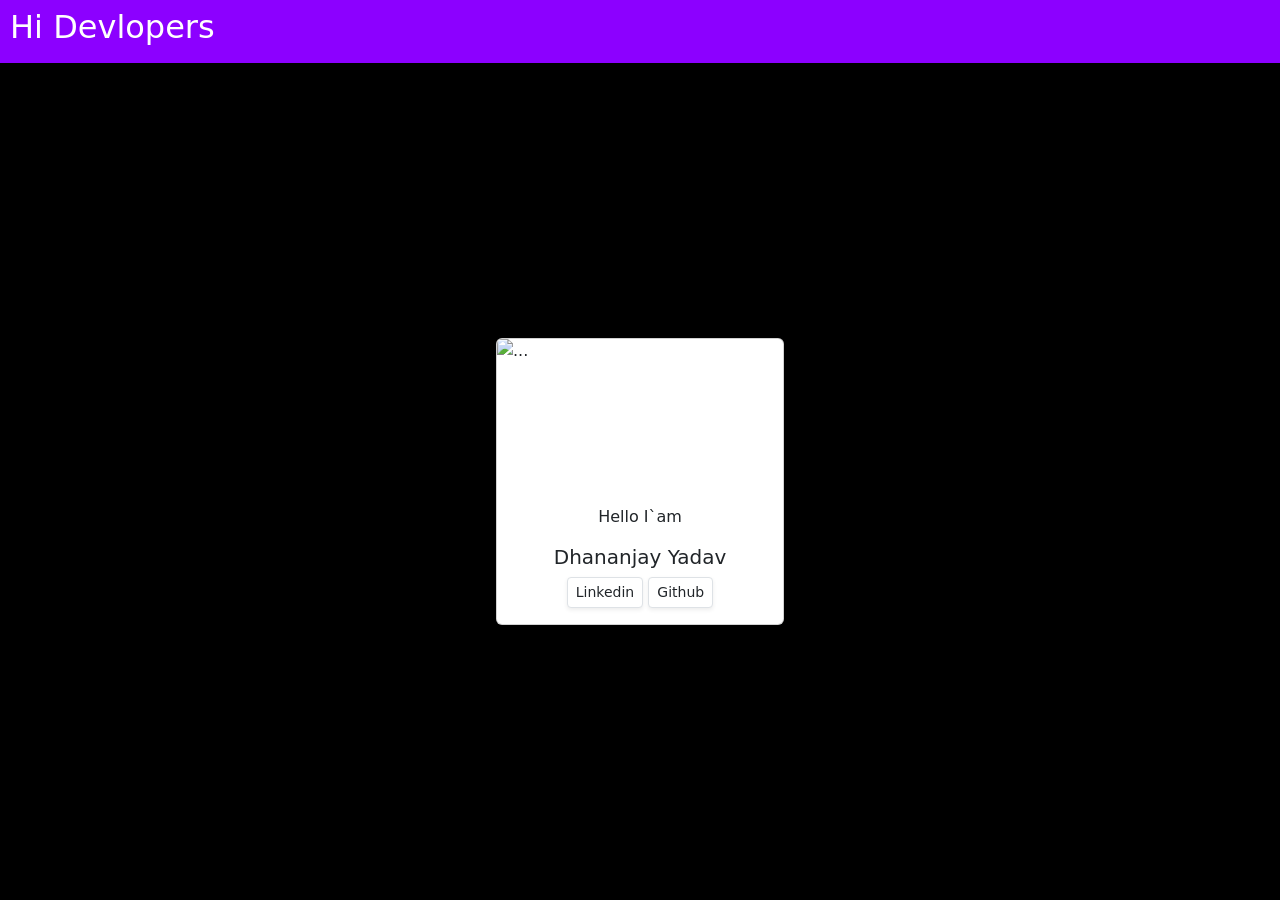
==== index.html @ 0f2ab011 "push in github" ====
<!DOCTYPE html>
<html lang="en">

<head>
    <meta charset="UTF-8">
    <meta name="viewport" content="width=device-width, initial-scale=1.0">
    <title>Detail</title>
    <link rel="stylesheet" href="Style.css">
    <link href="https://cdn.jsdelivr.net/npm/bootstrap@5.3.7/dist/css/bootstrap.min.css" rel="stylesheet"
        integrity="sha384-LN+7fdVzj6u52u30Kp6M/trliBMCMKTyK833zpbD+pXdCLuTusPj697FH4R/5mcr" crossorigin="anonymous">
</head>

<body>

    <head>
        <nav class="nav">
            <div>
                <h2>Hi Devlopers</h2>
            </div>
        </nav>
    </head>

    <main>
        <section class="main-card">
            <div class="card" style="width: 18rem;">
                <img src="https://dhananjay.amethisoft.com/assets/Home.png" class="card-img-top" height="150" alt="...">
                <div class="card-body">
                    <p>Hello I`am</p>
                    <h5>Dhananjay Yadav</h5>
                    <div>
                        
                        <a href=""><button class="btn btn-sm bg-white border shadow-sm">Linkedin</button></a>
                        <a href=""><button class="btn btn-sm bg-white border shadow-sm">Github</button></a>
                    </div>
                </div>
            </div>
        </section>
    </main>
    <script src="https://cdn.jsdelivr.net/npm/bootstrap@5.3.7/dist/js/bootstrap.bundle.min.js"
        integrity="sha384-ndDqU0Gzau9qJ1lfW4pNLlhNTkCfHzAVBReH9diLvGRem5+R9g2FzA8ZGN954O5Q"
        crossorigin="anonymous"></script>
</body>

</html>
---- Style.css ----
*{
    margin: 0;
    padding: 0;
    box-sizing: border-box;
}

.nav{
    height: 7vh;
    color: rgb(255, 255, 255);
    background: #8c00ff;
    display: flex;
    justify-content: start;
    align-items: center;
    padding-left: 10px !important;
}

.main-card{
    display: flex;
    justify-content: center;
    align-items: center;
    height: 93vh;
    width: 100vw;
    color: white;
     background: #000;
}

img{
    object-fit: contain;
}

.card-body{
    display: flex;
    flex-direction: column;
    justify-content: center;
    align-items: center;
}
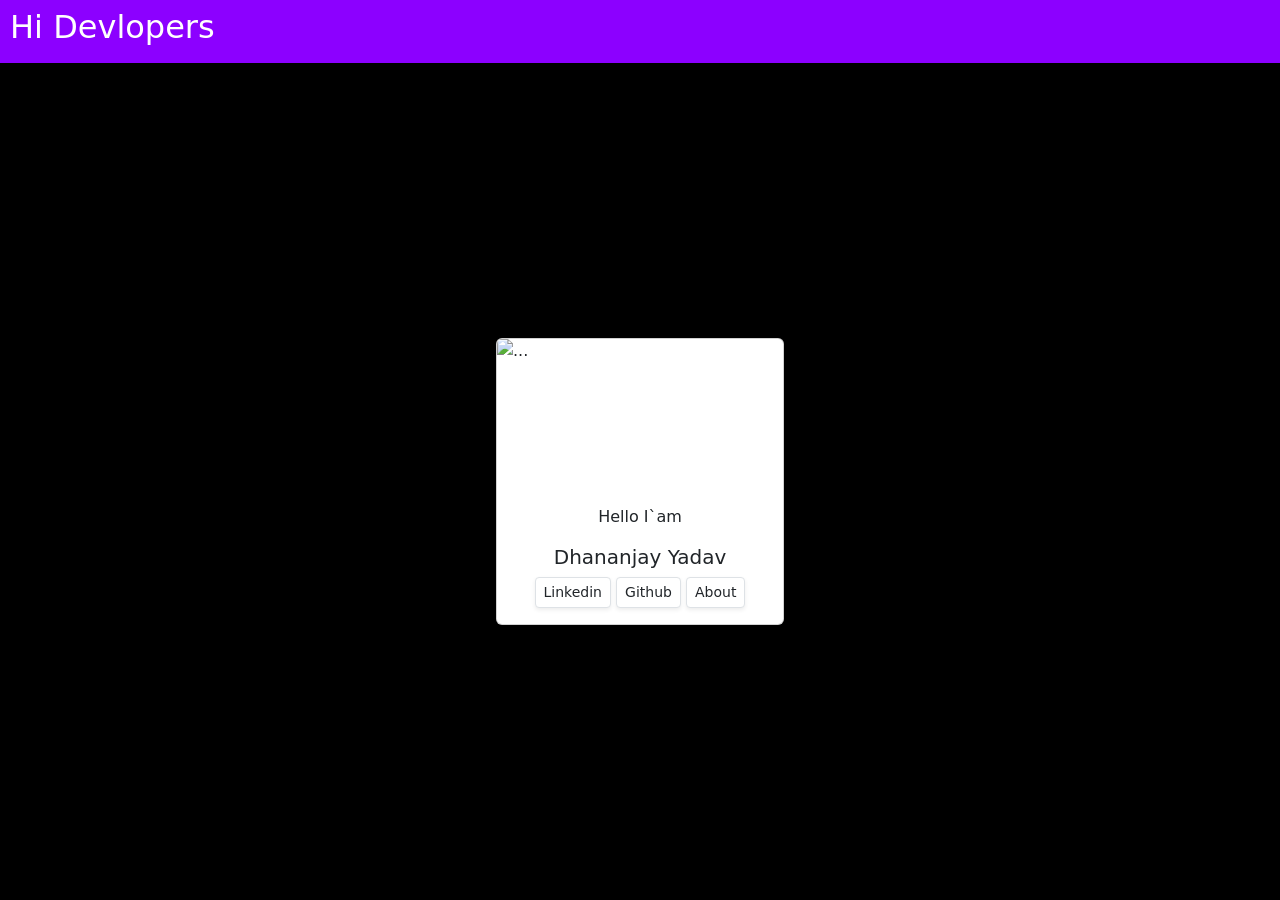
==== commit 8b571f48: "add about page" ====
--- a/index.html
+++ b/index.html
@@ -23,14 +23,18 @@
     <main>
         <section class="main-card">
             <div class="card" style="width: 18rem;">
-                <img src="https://dhananjay.amethisoft.com/assets/Home.png" class="card-img-top" height="150" alt="...">
+                <img src="https://img.freepik.com/free-vector/blue-circle-with-white-user_78370-4707.jpg?semt=ais_incoming&w=740&q=80"
+                    class="card-img-top" height="150" alt="...">
                 <div class="card-body">
                     <p>Hello I`am</p>
                     <h5>Dhananjay Yadav</h5>
                     <div>
-                        
-                        <a href=""><button class="btn btn-sm bg-white border shadow-sm">Linkedin</button></a>
-                        <a href=""><button class="btn btn-sm bg-white border shadow-sm">Github</button></a>
+
+                        <a href="https://linkedin.com/dhananjayyadav18"><button
+                                class="btn btn-sm bg-white border shadow-sm">Linkedin</button></a>
+                        <a href="https://github.com/dhananjayyadav21"><button
+                                class="btn btn-sm bg-white border shadow-sm">Github</button></a>
+                        <a href="about.html"><button class="btn btn-sm bg-white border shadow-sm">About</button></a>
                     </div>
                 </div>
             </div>
